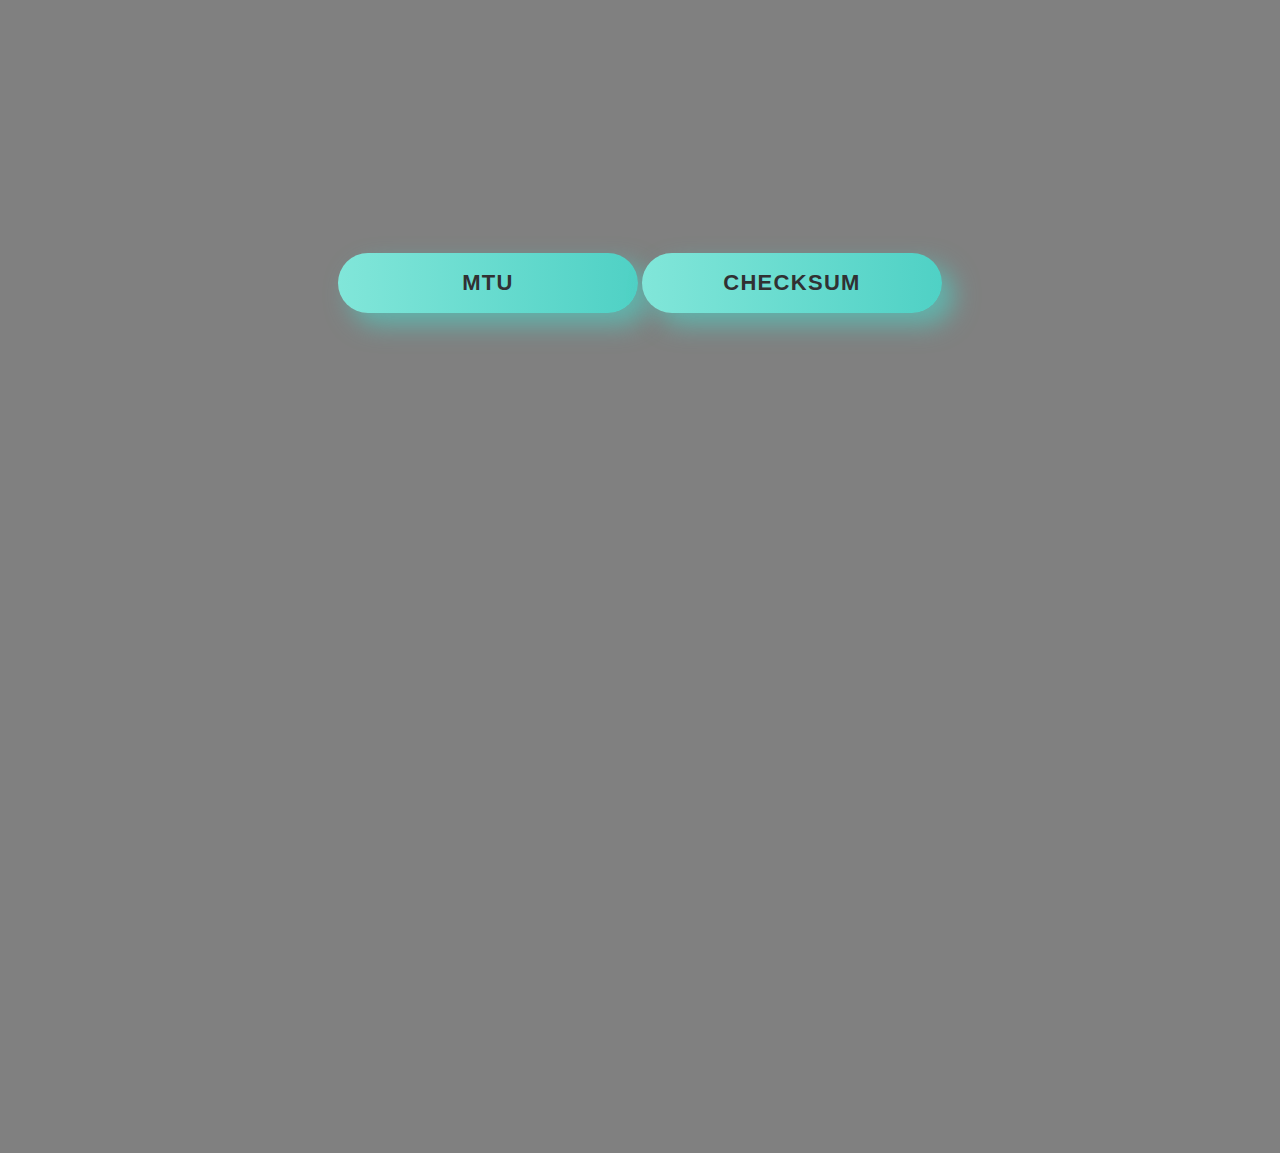
==== index.html @ 80c9a649 "Add files via upload" ====
<html lang="pt-br">
	<title>Conectivit</title>
	<meta charset="utf-8">
	<link rel="stylesheet" href="style.css" >
	
	<body>
		<center>
			<div id="corpo">
				<button class="button" id="mtu">MTU</button>
				<button class="button" id="checksum">CHECKSUM</button>
			</div>
		</center>
	</body>
	<script>
		document.getElementById("mtu").onclick = function(){
			alert("MTU");
			window.location.assign("mtu.html");
		};
		document.getElementById("checksum").onclick = function(){
			alert("CHECKSUM");
			window.location.assign("checksum.html");
		};
	</script>
</html>
---- style.css ----
html, body {
  height: 100%;
}

body{
	background-color: grey;
}

#corpo{
	margin-top: 20%;
}

.wrap {
  height: 100%;
  display: flex;
  align-items: center;
  justify-content: center;
}

.button {
  min-width: 300px;
  min-height: 60px;
  font-family: 'Nunito', sans-serif;
  font-size: 22px;
  text-transform: uppercase;
  letter-spacing: 1.3px;
  font-weight: 700;
  color: #313133;
  background: #4FD1C5;
  background: linear-gradient(90deg, rgba(129,230,217,1) 0%, rgba(79,209,197,1) 100%);
  border: none;
  border-radius: 1000px;
  box-shadow: 12px 12px 24px rgba(79,209,197,.64);
  transition: all 0.3s ease-in-out 0s;
  cursor: pointer;
  outline: none;
  position: relative;
  padding: 10px;
  }

button::before {
  content: '';
  border-radius: 1000px;
  min-width: calc(300px + 12px);
  min-height: calc(60px + 12px);
  border: 6px solid #00FFCB;
  box-shadow: 0 0 60px rgba(0,255,203,.64);
  position: absolute;
  top: 50%;
  left: 50%;
  transform: translate(-50%, -50%);
  opacity: 0;
  transition: all .3s ease-in-out 0s;
}

.button:hover, .button:focus {
  color: #313133;
  transform: translateY(-6px);
}

button:hover::before, button:focus::before {
  opacity: 1;
}

button::after {
  content: '';
  width: 30px; height: 30px;
  border-radius: 100%;
  border: 6px solid #00FFCB;
  position: absolute;
  z-index: -1;
  top: 50%;
  left: 50%;
  transform: translate(-50%, -50%);
  animation: ring 1.5s infinite;
}

button:hover::after, button:focus::after {
  animation: none;
  display: none;
}

@keyframes ring {
  0% {
    width: 30px;
    height: 30px;
    opacity: 1;
  }
  100% {
    width: 300px;
    height: 300px;
    opacity: 0;
  }
}
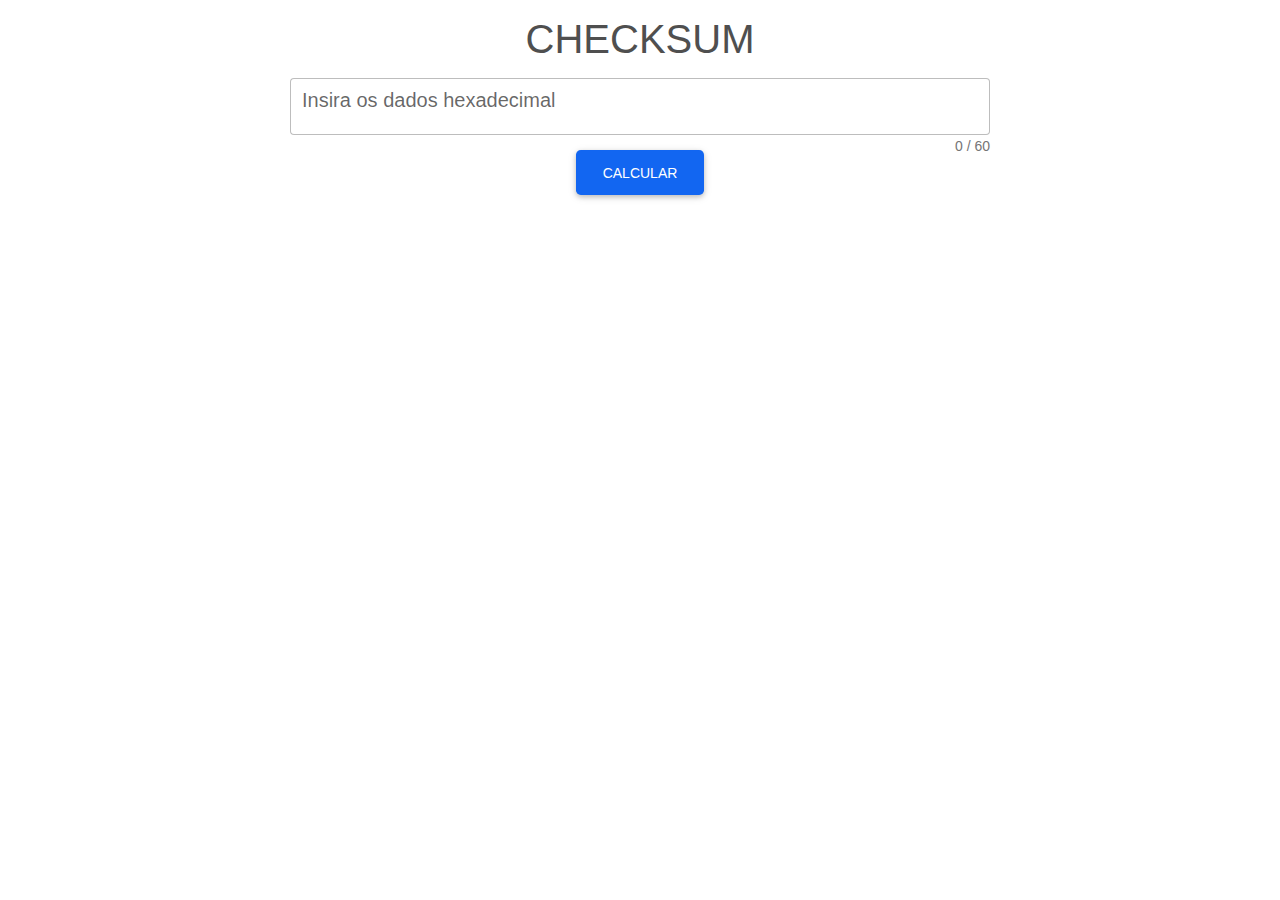
==== commit 08323cc0: "Add files via upload" ====
--- a/index.html
+++ b/index.html
@@ -1,24 +1,27 @@
 <html lang="pt-br">
-	<title>Conectivit</title>
-	<meta charset="utf-8">
-	<link rel="stylesheet" href="style.css" >
+	<head>
+		<title>CHECKSUM</title>
+		<meta charset="utf-8">
+		<link rel="stylesheet" href="css/mdb.min.css" />
+		<link rel="stylesheet" href="css/style1.css" />
+	</head>
 	
 	<body>
 		<center>
+			<h1>CHECKSUM</h1>
 			<div id="corpo">
-				<button class="button" id="mtu">MTU</button>
-				<button class="button" id="checksum">CHECKSUM</button>
+				<div class="form-outline">
+					<input type="text" id="form1" class="form-control" data-mdb-showcounter="true" maxlength="60"/>
+					<label class="form-label" for="form1" id="label1">Insira os dados hexadecimal</label>
+					<div class="form-helper"></div>
+				</div>
+				<button class="btn btn-primary btn-lg" id="checksum">CALCULAR</button>
 			</div>
+			<div id="resultado"></div>
 		</center>
+
+		<script type="text/javascript" src="js/mdb.min.js"></script>
+		<!-- Custom scripts -->
+		<script type="text/javascript" src="js/script1.js"></script>
 	</body>
-	<script>
-		document.getElementById("mtu").onclick = function(){
-			alert("MTU");
-			window.location.assign("mtu.html");
-		};
-		document.getElementById("checksum").onclick = function(){
-			alert("CHECKSUM");
-			window.location.assign("checksum.html");
-		};
-	</script>
 </html>